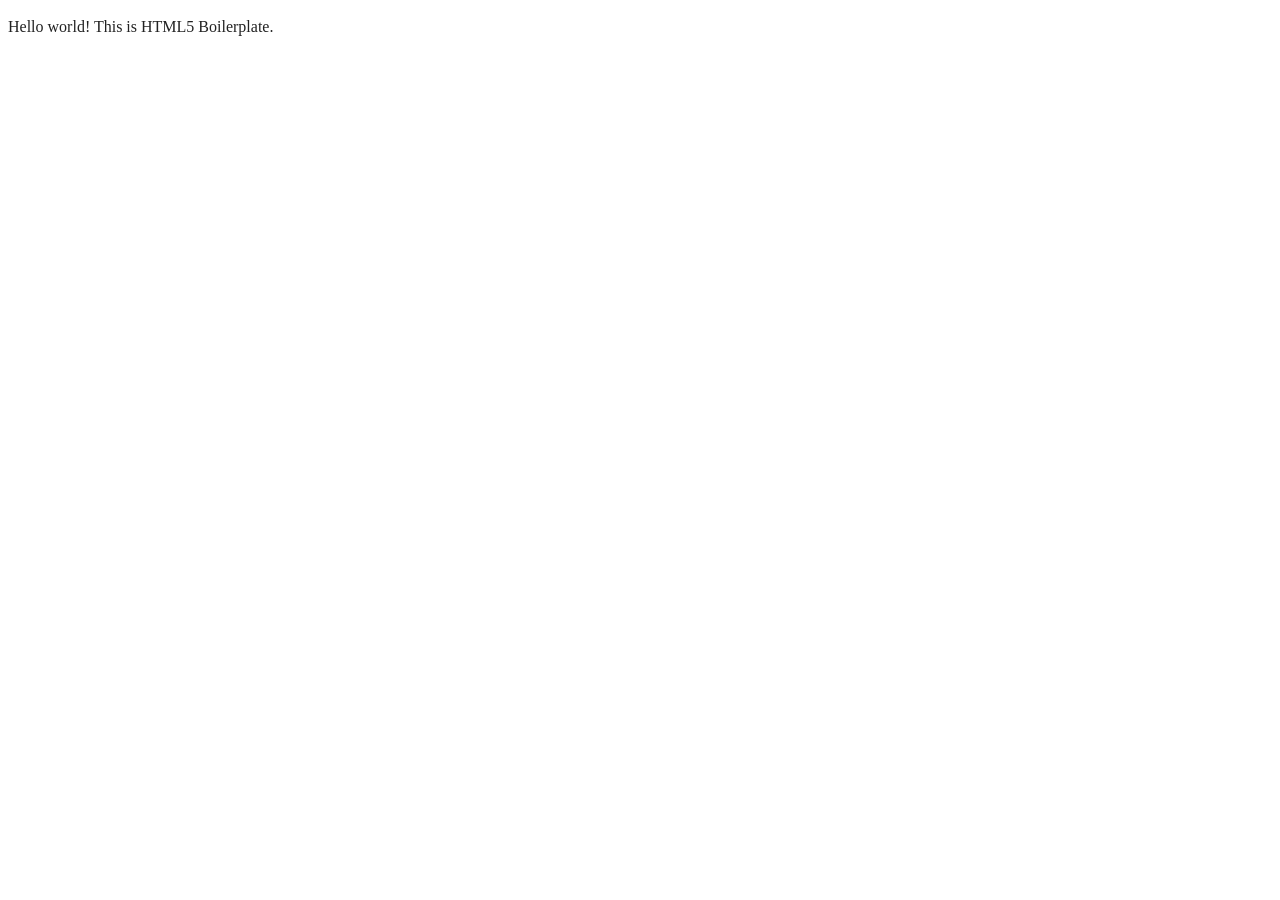
==== index.html @ 1cc9a285 "Перша версія гри Змійка 2.0" ====
<!doctype html>
<html class="no-js" lang="">

<head>
  <meta charset="utf-8">
  <meta name="viewport" content="width=device-width, initial-scale=1">
  <title></title>
  <link rel="stylesheet" href="css/style.css">
  <meta name="description" content="">

  <meta property="og:title" content="">
  <meta property="og:type" content="">
  <meta property="og:url" content="">
  <meta property="og:image" content="">
  <meta property="og:image:alt" content="">

  <link rel="icon" href="/favicon.ico" sizes="any">
  <link rel="icon" href="/icon.svg" type="image/svg+xml">
  <link rel="apple-touch-icon" href="icon.png">

  <link rel="manifest" href="site.webmanifest">
  <meta name="theme-color" content="#fafafa">
</head>

<body>

  <!-- Add your site or application content here -->
  <p>Hello world! This is HTML5 Boilerplate.</p>
  <script src="js/app.js"></script>

</body>

</html>
---- css/style.css ----
/*! HTML5 Boilerplate v9.0.1 | MIT License | https://html5boilerplate.com/ */

/* main.css 3.0.0 | MIT License | https://github.com/h5bp/main.css#readme */
/*
 * What follows is the result of much research on cross-browser styling.
 * Credit left inline and big thanks to Nicolas Gallagher, Jonathan Neal,
 * Kroc Camen, and the H5BP dev community and team.
 */

/* ==========================================================================
   Base styles: opinionated defaults
   ========================================================================== */

html {
  color: #222;
  font-size: 1em;
  line-height: 1.4;
}

/*
 * Remove text-shadow in selection highlight:
 * https://twitter.com/miketaylr/status/12228805301
 *
 * Customize the background color to match your design.
 */

::-moz-selection {
  background: #b3d4fc;
  text-shadow: none;
}

::selection {
  background: #b3d4fc;
  text-shadow: none;
}

/*
 * A better looking default horizontal rule
 */

hr {
  display: block;
  height: 1px;
  border: 0;
  border-top: 1px solid #ccc;
  margin: 1em 0;
  padding: 0;
}

/*
 * Remove the gap between audio, canvas, iframes,
 * images, videos and the bottom of their containers:
 * https://github.com/h5bp/html5-boilerplate/issues/440
 */

audio,
canvas,
iframe,
img,
svg,
video {
  vertical-align: middle;
}

/*
 * Remove default fieldset styles.
 */

fieldset {
  border: 0;
  margin: 0;
  padding: 0;
}

/*
 * Allow only vertical resizing of textareas.
 */

textarea {
  resize: vertical;
}

/* ==========================================================================
   Author's custom styles
   ========================================================================== */

/* ==========================================================================
   Helper classes
   ========================================================================== */

/*
 * Hide visually and from screen readers
 */

.hidden,
[hidden] {
  display: none !important;
}

/*
 * Hide only visually, but have it available for screen readers:
 * https://snook.ca/archives/html_and_css/hiding-content-for-accessibility
 *
 * 1. For long content, line feeds are not interpreted as spaces and small width
 *    causes content to wrap 1 word per line:
 *    https://medium.com/@jessebeach/beware-smushed-off-screen-accessible-text-5952a4c2cbfe
 */

.visually-hidden {
  border: 0;
  clip: rect(0, 0, 0, 0);
  height: 1px;
  margin: -1px;
  overflow: hidden;
  padding: 0;
  position: absolute;
  white-space: nowrap;
  width: 1px;
  /* 1 */
}

/*
 * Extends the .visually-hidden class to allow the element
 * to be focusable when navigated to via the keyboard:
 * https://www.drupal.org/node/897638
 */

.visually-hidden.focusable:active,
.visually-hidden.focusable:focus {
  clip: auto;
  height: auto;
  margin: 0;
  overflow: visible;
  position: static;
  white-space: inherit;
  width: auto;
}

/*
 * Hide visually and from screen readers, but maintain layout
 */

.invisible {
  visibility: hidden;
}

/*
 * Clearfix: contain floats
 *
 * The use of `table` rather than `block` is only necessary if using
 * `::before` to contain the top-margins of child elements.
 */

.clearfix::before,
.clearfix::after {
  content: "";
  display: table;
}

.clearfix::after {
  clear: both;
}

/* ==========================================================================
   EXAMPLE Media Queries for Responsive Design.
   These examples override the primary ('mobile first') styles.
   Modify as content requires.
   ========================================================================== */

@media only screen and (min-width: 35em) {
  /* Style adjustments for viewports that meet the condition */
}

@media print,
  (-webkit-min-device-pixel-ratio: 1.25),
  (min-resolution: 1.25dppx),
  (min-resolution: 120dpi) {
  /* Style adjustments for high resolution devices */
}

/* ==========================================================================
   Print styles.
   Inlined to avoid the additional HTTP request:
   https://www.phpied.com/delay-loading-your-print-css/
   ========================================================================== */

@media print {
  *,
  *::before,
  *::after {
    background: #fff !important;
    color: #000 !important;
    /* Black prints faster */
    box-shadow: none !important;
    text-shadow: none !important;
  }

  a,
  a:visited {
    text-decoration: underline;
  }

  a[href]::after {
    content: " (" attr(href) ")";
  }

  abbr[title]::after {
    content: " (" attr(title) ")";
  }

  /*
   * Don't show links that are fragment identifiers,
   * or use the `javascript:` pseudo protocol
   */
  a[href^="#"]::after,
  a[href^="javascript:"]::after {
    content: "";
  }

  pre {
    white-space: pre-wrap !important;
  }

  pre,
  blockquote {
    border: 1px solid #999;
    page-break-inside: avoid;
  }

  tr,
  img {
    page-break-inside: avoid;
  }

  p,
  h2,
  h3 {
    orphans: 3;
    widows: 3;
  }

  h2,
  h3 {
    page-break-after: avoid;
  }
}
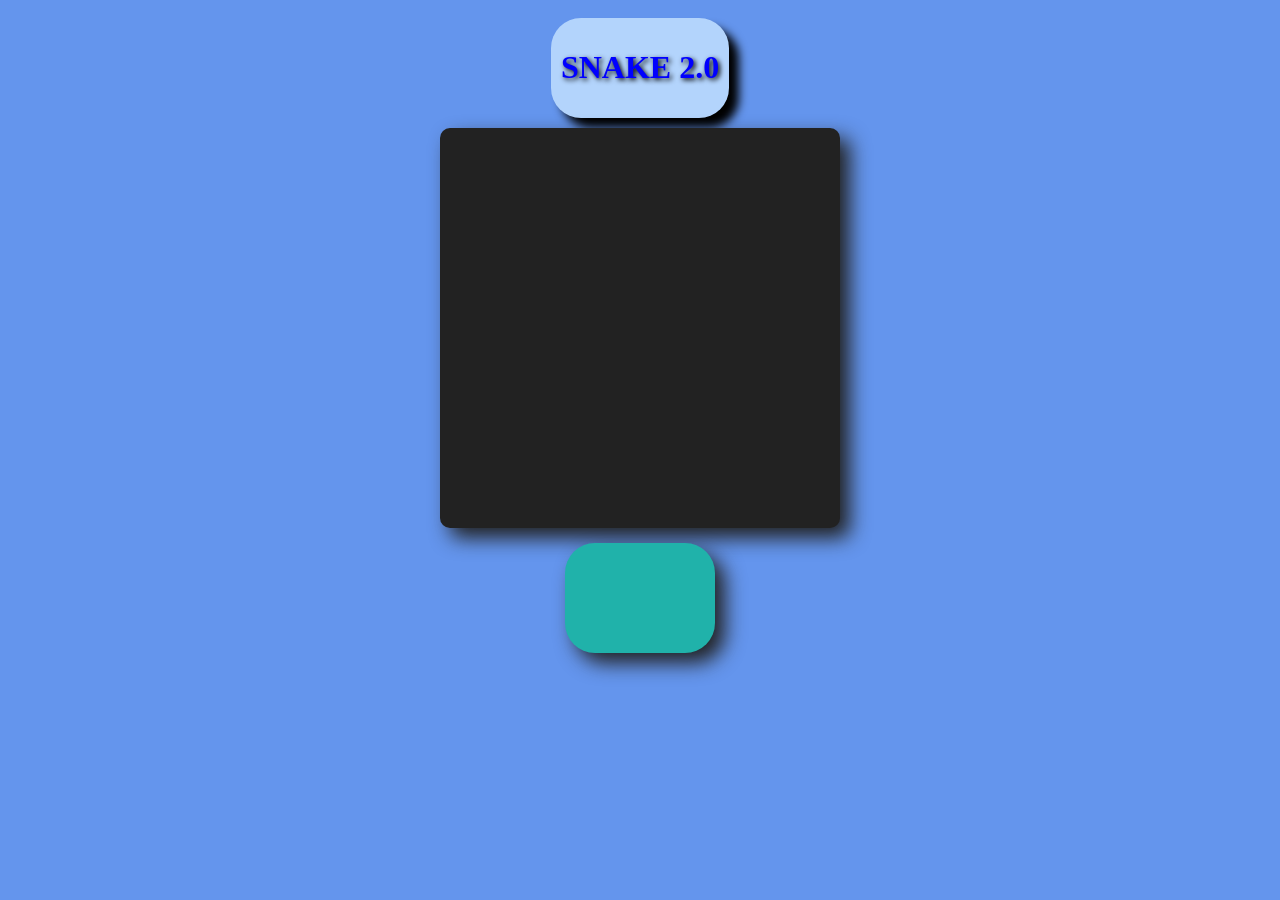
==== commit 1d50c519: "Перша версія гри Змійка 2.0" ====
--- a/index.html
+++ b/index.html
@@ -1,33 +1,31 @@
-<!doctype html>
-<html class="no-js" lang="">
-
+<!DOCTYPE html>
+<html lang="en">
 <head>
   <meta charset="utf-8">
+  <title>SNAKE</title>
   <meta name="viewport" content="width=device-width, initial-scale=1">
-  <title></title>
-  <link rel="stylesheet" href="css/style.css">
-  <meta name="description" content="">
+  <link rel="stylesheet" href="styles.css"/>
 
-  <meta property="og:title" content="">
-  <meta property="og:type" content="">
-  <meta property="og:url" content="">
-  <meta property="og:image" content="">
-  <meta property="og:image:alt" content="">
-
-  <link rel="icon" href="/favicon.ico" sizes="any">
-  <link rel="icon" href="/icon.svg" type="image/svg+xml">
-  <link rel="apple-touch-icon" href="icon.png">
-
-  <link rel="manifest" href="site.webmanifest">
-  <meta name="theme-color" content="#fafafa">
 </head>
-
 <body>
-
-  <!-- Add your site or application content here -->
-  <p>Hello world! This is HTML5 Boilerplate.</p>
-  <script src="js/app.js"></script>
-
+<div id="name" class="name">
+  <h1>SNAKE 2.0</h1>
+</div>
+<canvas id="canvas" width="400" height="400"></canvas>
+<section id="bottom">
+  <div class="score" id="score"></div>
+  <div id="buttons">
+    <button id="up">🡅</button>
+    <button id="left">🡄</button>
+    <button id="right">🡆</button>
+    <button id="down">🡇</button>
+  </div>
+</section>
+<audio id="gameOverSound" src="sounds/universfield-game-over-deep-male-voice-clip-352695.mp3"></audio>
+<audio id="nextLevelSound" src="sounds/ivan_luzan-next-level-160613.mp3"></audio>
+<audio id="mainMusic" src="sounds/freesound_community-8bittownthemesong-59266.mp3" loop></audio>
+<audio id="eatingFood" src="sounds/floraphonic-arcade-ui-6-229503.mp3"></audio>
+<script src="https://code.jquery.com/jquery-2.1.0.js"></script>
+<script src="javascript.js"></script>
 </body>
-
 </html>
--- a/styles.css
+++ b/styles.css
@@ -0,0 +1,146 @@
+body {
+  display: flex;
+  flex-direction: column;
+  justify-content: center;
+  align-items: center;
+  background: cornflowerblue;
+}
+.name {
+  color: blue;
+  text-align: center;
+  font-weight: bold;
+  text-shadow: 2px 2px 5px black;
+  border-radius: 30px;
+  font-family: Broadway, serif;
+  background: #b3d4fc;
+  box-shadow: 10px 10px 10px black;
+  margin: 10px;
+  padding: 10px;
+  transition: 0.1s ease-in-out;
+}
+
+.name:active {
+  transform: scale(0.95);
+  box-shadow: 2px 2px 5px #222222;
+}
+
+canvas {
+  background: #222222;
+  border-radius: 10px;
+  box-shadow: 10px 10px 20px #222222;
+}
+
+.score {
+  border-radius: 30px;
+  background: lightseagreen;
+  width: 150px;
+  height: 100px;
+  margin: 10px;
+  padding-top: 10px;
+  box-shadow: 10px 10px 20px #222222;
+  text-align: center;
+  font-weight: bold;
+  text-shadow: 2px 2px 5px black;
+  font-family: Broadway, serif;
+  font-size: 30px;
+}
+
+#bottom {
+  width: 400px;
+  display: flex;
+  flex-direction: row;
+  justify-content: space-evenly;
+  align-items: center;
+  margin: 5px;
+}
+
+#buttons {
+  display: grid;
+  grid-template-areas:
+"left up right"
+"left up right"
+"left down right";
+}
+
+#up {
+  color: white;
+  background: darkolivegreen;
+  grid-area: up;
+  margin: 7px;
+  width: 60px;
+  height: 50px;
+  border-radius: 30px;
+  font-size: 35px;
+  text-shadow: 2px 2px 5px black;
+  text-align: center;
+  box-shadow: 5px 5px 5px #222222;
+  touch-action: manipulation;
+  border: none;
+  transition: 0.1s ease-in-out;
+}
+#up:active {
+  transform: scale(0.95);
+  box-shadow: 2px 2px 5px #222222;
+}
+
+#down {
+  color: white;
+  background: darkolivegreen;
+  grid-area: down;
+  margin: 7px;
+  border-radius: 30px;
+  height: 50px;
+  font-size: 35px;
+  text-shadow: 2px 2px 5px black;
+  text-align: center;
+  box-shadow: 5px 5px 5px #222222;
+  touch-action: manipulation;
+  border: none;
+  transition: 0.1s ease-in-out;
+}
+#down:active {
+  transform: scale(0.95);
+  box-shadow: 2px 2px 5px #222222;
+}
+#left {
+  color: white;
+  background: darkolivegreen;
+  grid-area: left;
+  margin: 7px;
+  width: 60px;
+  border-radius: 30px;
+  font-size: 35px;
+  text-shadow: 2px 2px 5px black;
+  box-shadow: 5px 5px 5px #222222;
+  touch-action: manipulation;
+  border: none;
+  transition: 0.1s ease-in-out;
+}
+#left:active {
+  transform: scale(0.95);
+  box-shadow: 2px 2px 5px #222222;
+}
+#right {
+  color: white;
+  background: darkolivegreen;
+  grid-area: right;
+  margin: 7px;
+  width: 60px;
+  border-radius: 30px;
+  font-size: 35px;
+  text-shadow: 2px 2px 5px black;
+  box-shadow: 5px 5px 5px #222222;
+  touch-action: manipulation;
+  border: none;
+  transition: 0.1s ease-in-out;
+}
+#right:active {
+  transform: scale(0.95);
+  box-shadow: 2px 2px 5px #222222;
+}
+
+@media (width > 700px) {
+  #buttons {
+    display: none;
+  }
+}
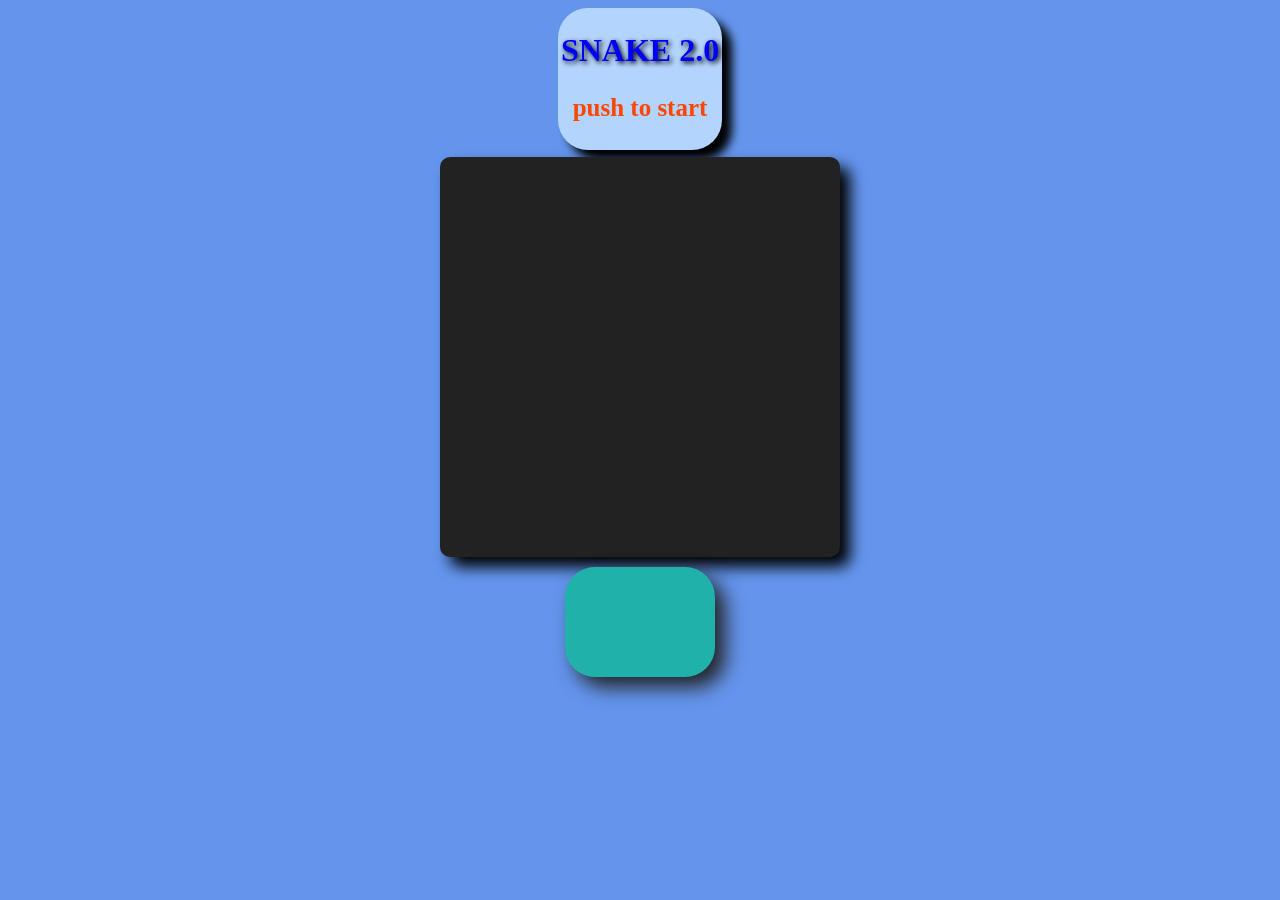
==== commit b1ffcaf9: "Перша версія гри Змійка 2.0" ====
--- a/index.html
+++ b/index.html
@@ -10,6 +10,7 @@
 <body>
 <div id="name" class="name">
   <h1>SNAKE 2.0</h1>
+  <p>push to start</p>
 </div>
 <canvas id="canvas" width="400" height="400"></canvas>
 <section id="bottom">
@@ -23,7 +24,7 @@
 </section>
 <audio id="gameOverSound" src="sounds/universfield-game-over-deep-male-voice-clip-352695.mp3"></audio>
 <audio id="nextLevelSound" src="sounds/ivan_luzan-next-level-160613.mp3"></audio>
-<audio id="mainMusic" src="sounds/freesound_community-8bittownthemesong-59266.mp3" loop></audio>
+<audio id="mainMusic" src="sounds/freesound_community-daylight-14872.mp3" loop></audio>
 <audio id="eatingFood" src="sounds/floraphonic-arcade-ui-6-229503.mp3"></audio>
 <script src="https://code.jquery.com/jquery-2.1.0.js"></script>
 <script src="javascript.js"></script>
--- a/styles.css
+++ b/styles.css
@@ -11,23 +11,35 @@
   font-weight: bold;
   text-shadow: 2px 2px 5px black;
   border-radius: 30px;
-  font-family: Broadway, serif;
+  font-family: Broadway, serif, "Matura MT Script Capitals", serif;
   background: #b3d4fc;
   box-shadow: 10px 10px 10px black;
-  margin: 10px;
-  padding: 10px;
+  margin-bottom: 7px;
+  padding: 3px;
+
   transition: 0.1s ease-in-out;
 }
 
+.name:hover {
+  cursor: pointer;
+}
 .name:active {
   transform: scale(0.95);
   box-shadow: 2px 2px 5px #222222;
 }
 
+p {
+  color: orangered;
+  font-family: "Matura MT Script Capitals", serif;
+  font-weight: bold;
+  font-size: 25px;
+  text-shadow: none;
+}
+
 canvas {
   background: #222222;
   border-radius: 10px;
-  box-shadow: 10px 10px 20px #222222;
+  box-shadow: 10px 10px 15px black;
 }
 
 .score {
@@ -35,7 +47,7 @@
   background: lightseagreen;
   width: 150px;
   height: 100px;
-  margin: 10px;
+  margin: 5px;
   padding-top: 10px;
   box-shadow: 10px 10px 20px #222222;
   text-align: center;
